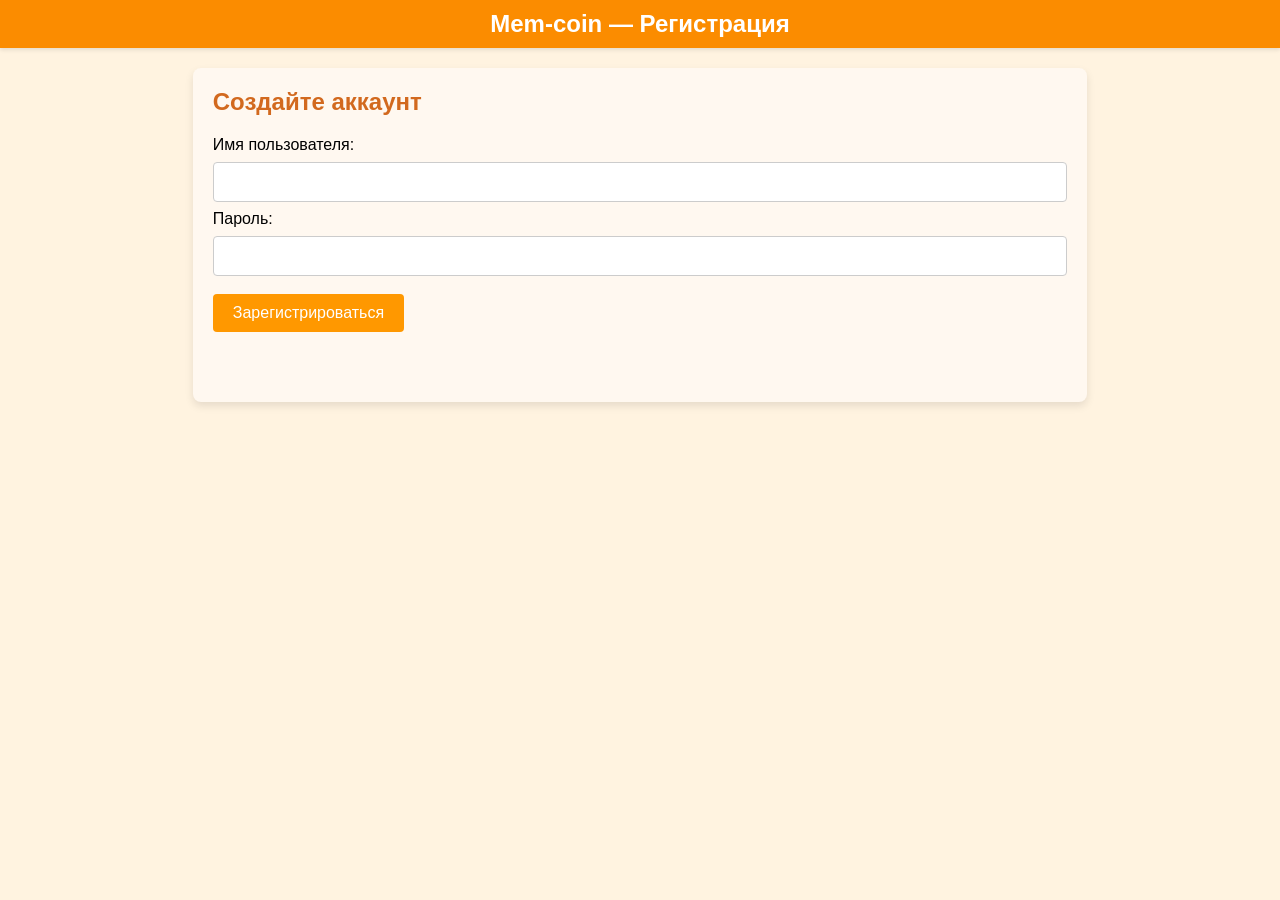
==== register.html @ a3e0b141 "Add files via upload" ====
<!DOCTYPE html>
<html lang="ru">
<head>
<meta charset="UTF-8" />
<meta name="viewport" content="width=device-width, initial-scale=1.0" />
<title>Регистрация - Mem-coin</title>
<link rel="stylesheet" href="style.css" />
</head>
<body>
<header>Mem-coin — Регистрация</header>
<div class="container">
<h2>Создайте аккаунт</h2>
<form id="registerForm">
    <label>Имя пользователя:</label>
    <input type="text" id="username" required />
    <label>Пароль:</label>
    <input type="password" id="password" required minlength="6" />
    <button type="submit">Зарегистрироваться</button>
</form>
<div id="registerMessage" class="message"></div>
</div>
<script src="script.js"></script>
<script>
  if(localStorage.getItem('currentUser')) {
    window.location.href = 'index.html';
  }
</script>
</body>
</html>
---- style.css ----
body {
    margin: 0;
    font-family: 'Arial', sans-serif;
    background-color: #fff3e0;
    display: flex;
    flex-direction: column;
    min-height: 100vh;
}

header {
    background-color: #fb8c00;
    padding: 10px 20px;
    color: white;
    text-align: center;
    font-size: 1.5em;
    font-weight: bold;
    box-shadow: 0 2px 4px rgba(0,0,0,0.1);
    position: sticky;
    top: 0;
    z-index: 1000;
}

.container {
    max-width: 900px;
    margin: 20px auto;
    padding: 20px;
    background-color: #fff8f0;
    border-radius: 8px;
    box-shadow: 0 4px 8px rgba(0,0,0,0.1);
}

button {
    background-color: #ff9800;
    border: none;
    padding: 10px 20px;
    margin: 10px 0;
    color: white;
    font-size: 1em;
    border-radius: 4px;
    cursor: pointer;
    transition: all 0.2s ease;
}

button:hover {
    background-color: #fb8c00;
    box-shadow: 0 4px 8px rgba(0,0,0,0.2);
}

input {
    width: 100%;
    padding: 10px;
    margin: 8px 0;
    border: 1px solid #ccc;
    border-radius: 4px;
    box-sizing: border-box;
    font-size: 1em;
}

h1, h2 {
    color: #d2691e;
    margin-top: 0;
}

.message {
    padding: 10px;
    margin: 10px 0;
    border-radius: 4px;
}

.success {
    background-color: #d0f0c0;
    color: #2e7d32;
}

.error {
    background-color: #f8d7da;
    color: #842029;
}

/* Анимация для кнопок */
button:active {
    transform: scale(0.98);
}

#ticTacToeModal {
    display: none;
    position: fixed;
    top: 0; left: 0;
    width: 100%; height: 100%;
    background-color: rgba(0,0,0,0.5);
    justify-content: center;
    align-items: center;
    z-index: 2000;
}

#ticTacToeContent {
    background-color: white;
    padding: 20px;
    border-radius: 8px;
    display: flex;
    flex-direction: column;
    align-items: center;
}

#ticTacToeGame {
    display: grid;
    grid-template-columns: repeat(3, 60px);
    gap: 5px;
    margin-top: 15px;
}
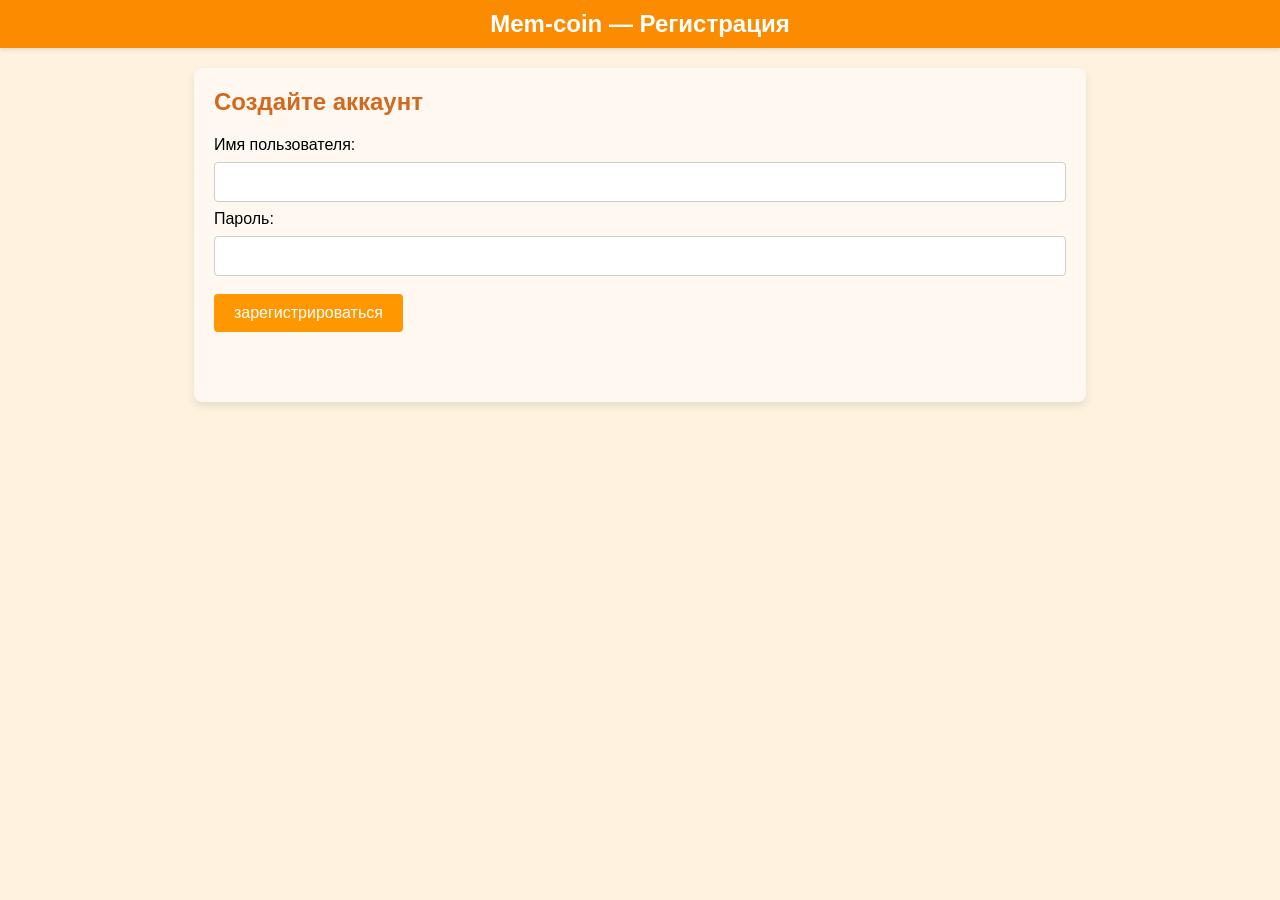
==== commit b41ec5cc: "Update register.html" ====
--- a/register.html
+++ b/register.html
@@ -15,7 +15,7 @@
     <input type="text" id="username" required />
     <label>Пароль:</label>
     <input type="password" id="password" required minlength="6" />
-    <button type="submit">Зарегистрироваться</button>
+    <button type="button" onclick="const name = document.getElementById(username).value; if(name){ localStorage.setItem("currentUser", name); window.location.href="index.html"} else {alert("Введите имя!"); }">зарегистрироваться </button>
 </form>
 <div id="registerMessage" class="message"></div>
 </div>
@@ -26,4 +26,4 @@
   }
 </script>
 </body>
-</html>+</html>
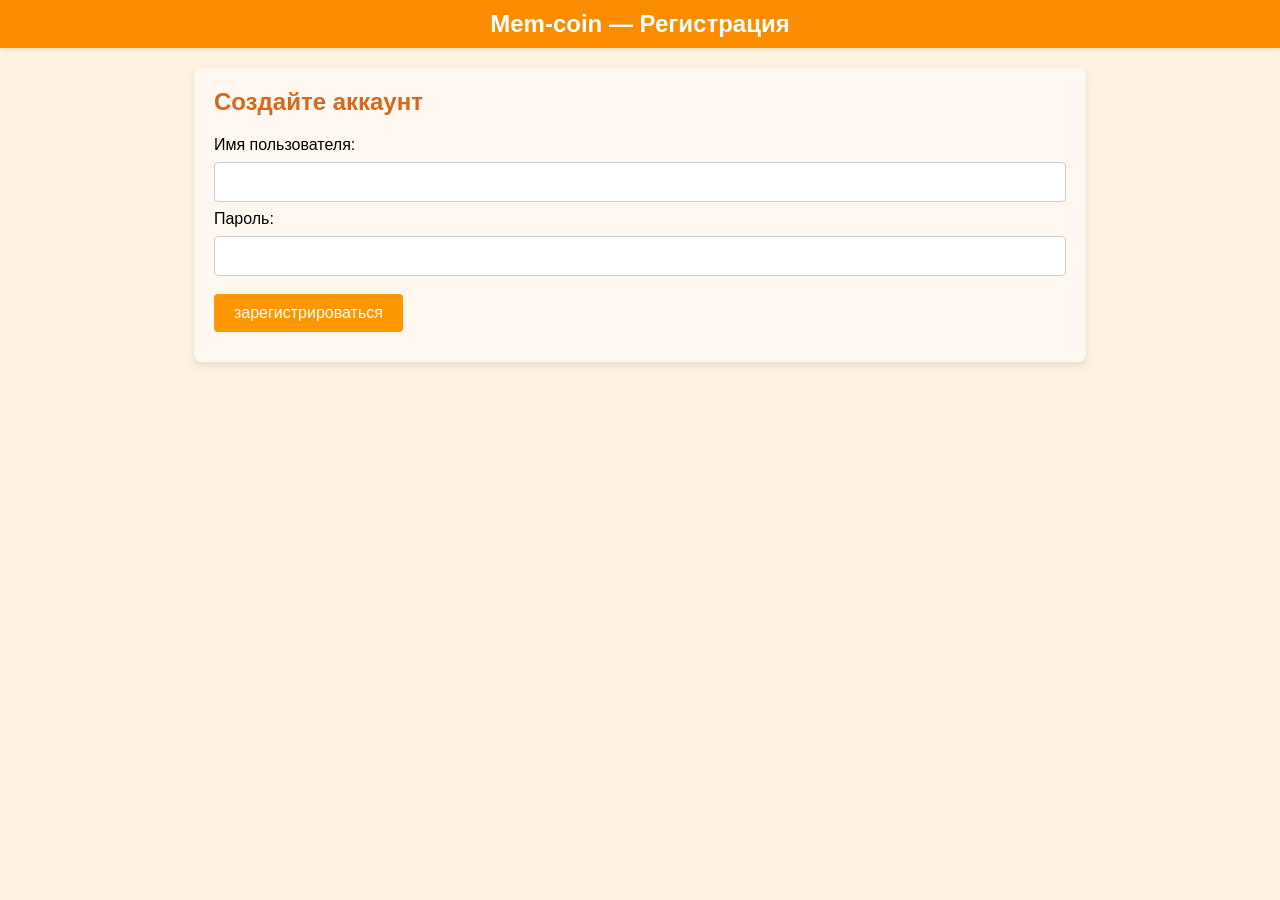
==== commit 48e0cf2e: "Update register.html" ====
--- a/register.html
+++ b/register.html
@@ -10,14 +10,12 @@
 <header>Mem-coin — Регистрация</header>
 <div class="container">
 <h2>Создайте аккаунт</h2>
-<form id="registerForm">
     <label>Имя пользователя:</label>
     <input type="text" id="username" required />
     <label>Пароль:</label>
     <input type="password" id="password" required minlength="6" />
     <button type="button" onclick="const name = document.getElementById(username).value; if(name){ localStorage.setItem("currentUser", name); window.location.href="index.html"} else {alert("Введите имя!"); }">зарегистрироваться </button>
 </form>
-<div id="registerMessage" class="message"></div>
 </div>
 <script src="script.js"></script>
 <script>
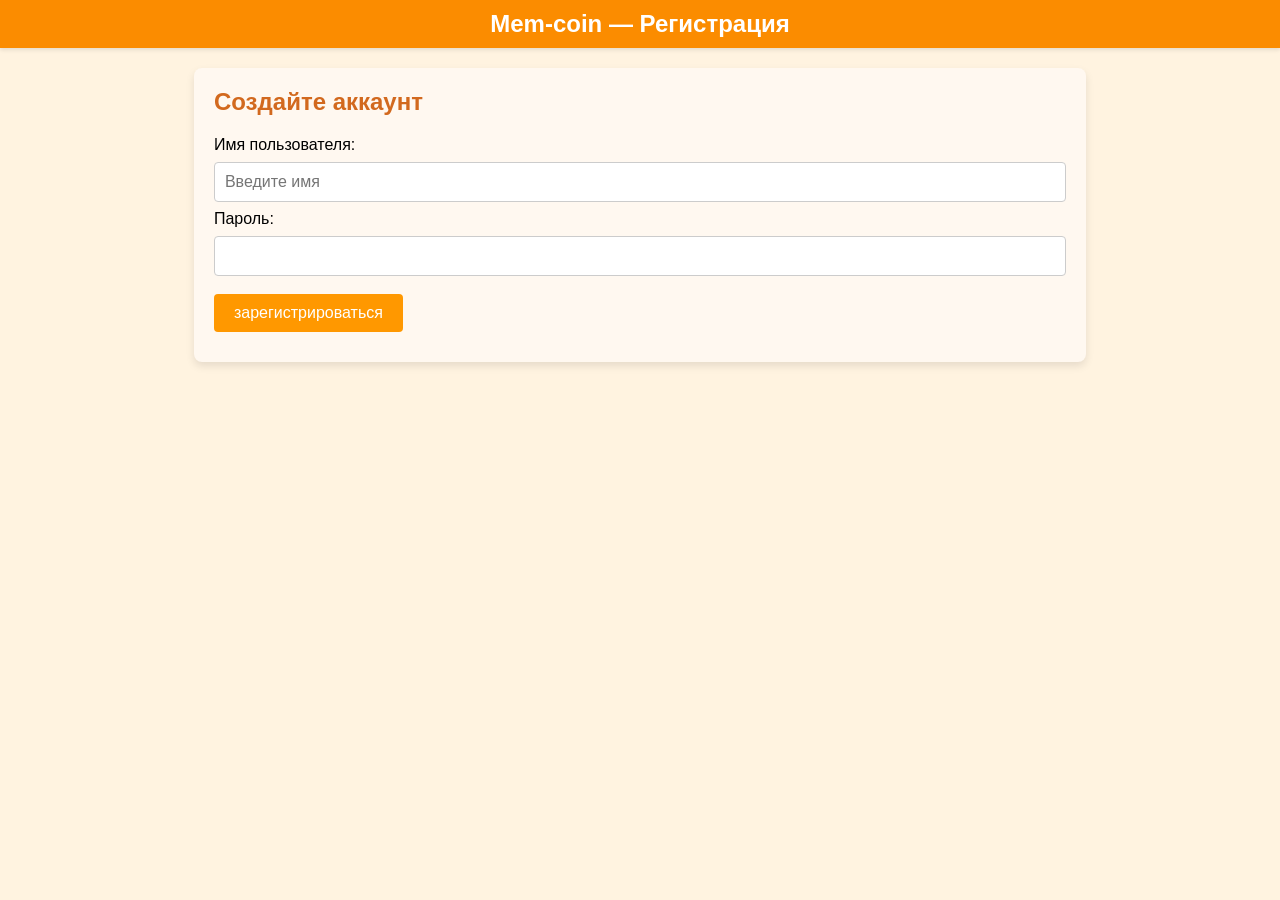
==== commit 120fed29: "Update register.html" ====
--- a/register.html
+++ b/register.html
@@ -11,11 +11,10 @@
 <div class="container">
 <h2>Создайте аккаунт</h2>
     <label>Имя пользователя:</label>
-    <input type="text" id="username" required />
+    <input type="text" id="username" placeholder="Введите имя" required />
     <label>Пароль:</label>
     <input type="password" id="password" required minlength="6" />
-    <button type="button" onclick="const name = document.getElementById(username).value; if(name){ localStorage.setItem("currentUser", name); window.location.href="index.html"} else {alert("Введите имя!"); }">зарегистрироваться </button>
-</form>
+    <button type="button" onclick="const n= document.getElementById(username).value; if(n) localStorage.setItem"currentUser", name; window.location.href="index.html" else {alert("Введите имя!"); }">зарегистрироваться </button>
 </div>
 <script src="script.js"></script>
 <script>
